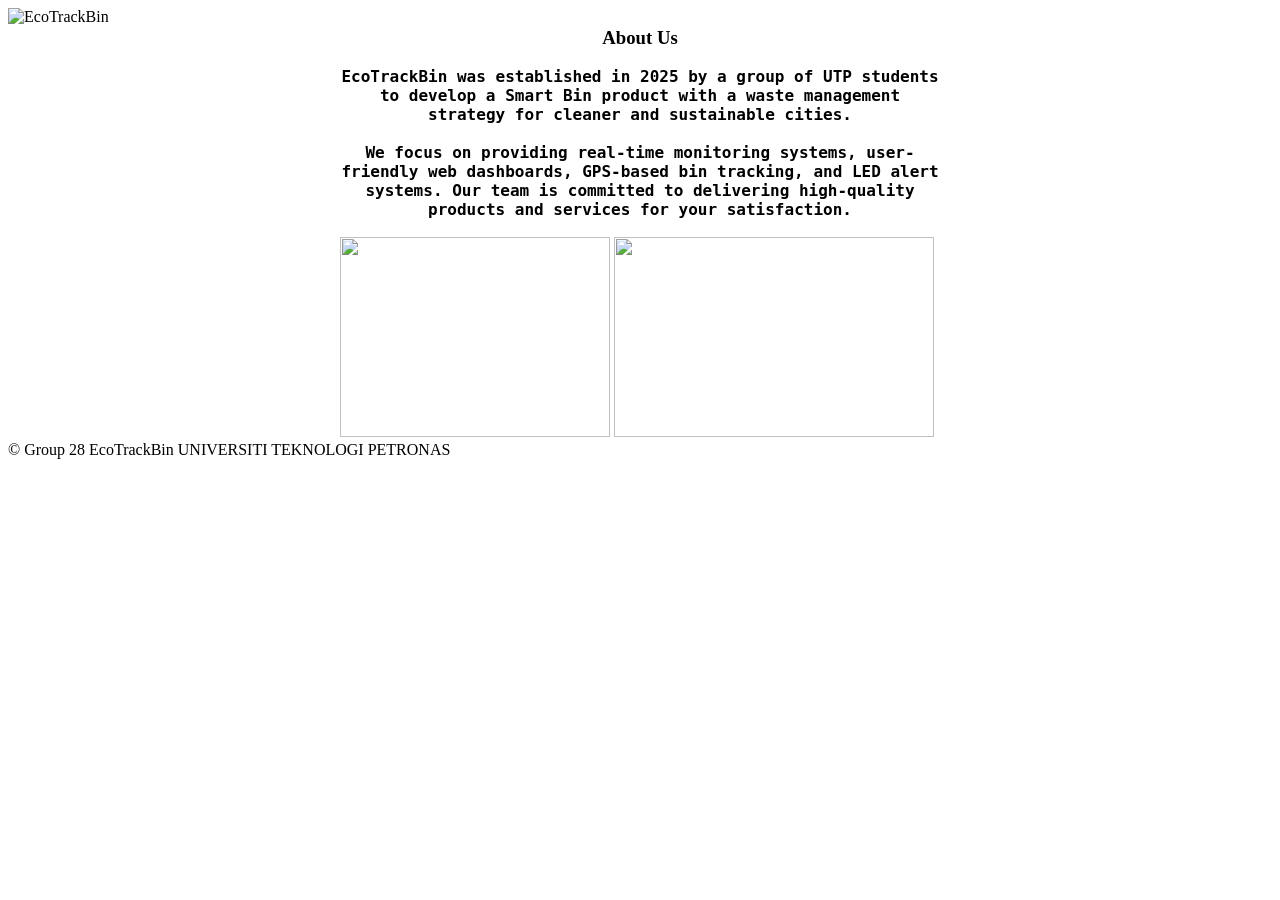
==== about.html @ 50bd2300 "Create about.html" ====
<!DOCTYPE html>
<html lang="en">
<head>
  <meta charset="UTF-8" />
  <meta name="viewport" content="width=device-width, initial-scale=1.0" />
  <title>About Us - EcoTrackBin</title>
  <link rel="stylesheet" href="style.css" />
  <script src="script.js" defer></script>
</head>
<body>
  
<header>
    <img src="logo.png" alt="EcoTrackBin" class="logo" style="width: 150px; height: auto; margin-top: -3.5%;">
  <nav class="nav-links" style ="margin-top: -3.5%;">
    <a href="index.html">HOME</a>
    <a href="about.html">ABOUT US</a>
    <a href="dashboard.html">DASHBOARD</a>
    <a href="team.html">OUR TEAM</a>
  </nav>
</header>

  <section class="section" style="display: flex; flex-direction: column; align-items: center;">
    <h3>About Us</h3>

    <div class="about">
    <h4 style="font-family: monaco, monospace; text-align: center; max-width: 600px; margin: 0 auto;">
    EcoTrackBin was established in 2025 by a group of UTP students to develop a Smart Bin product with a waste management strategy for cleaner and sustainable cities.<br><br>
    We focus on providing real-time monitoring systems, user-friendly web dashboards, GPS-based bin tracking, and LED alert systems. Our team is committed to delivering high-quality products and services for your satisfaction.
  </h4><br>
  <img src="team1.jpeg" style= "width: 270px; height: 200px;">
  <img src="team2.jpeg" style= "width: 320px; height: 200px;">
  </div>
  </section>
  
<footer>
  &copy; Group 28 EcoTrackBin UNIVERSITI TEKNOLOGI PETRONAS
</footer>

</body>
</html>
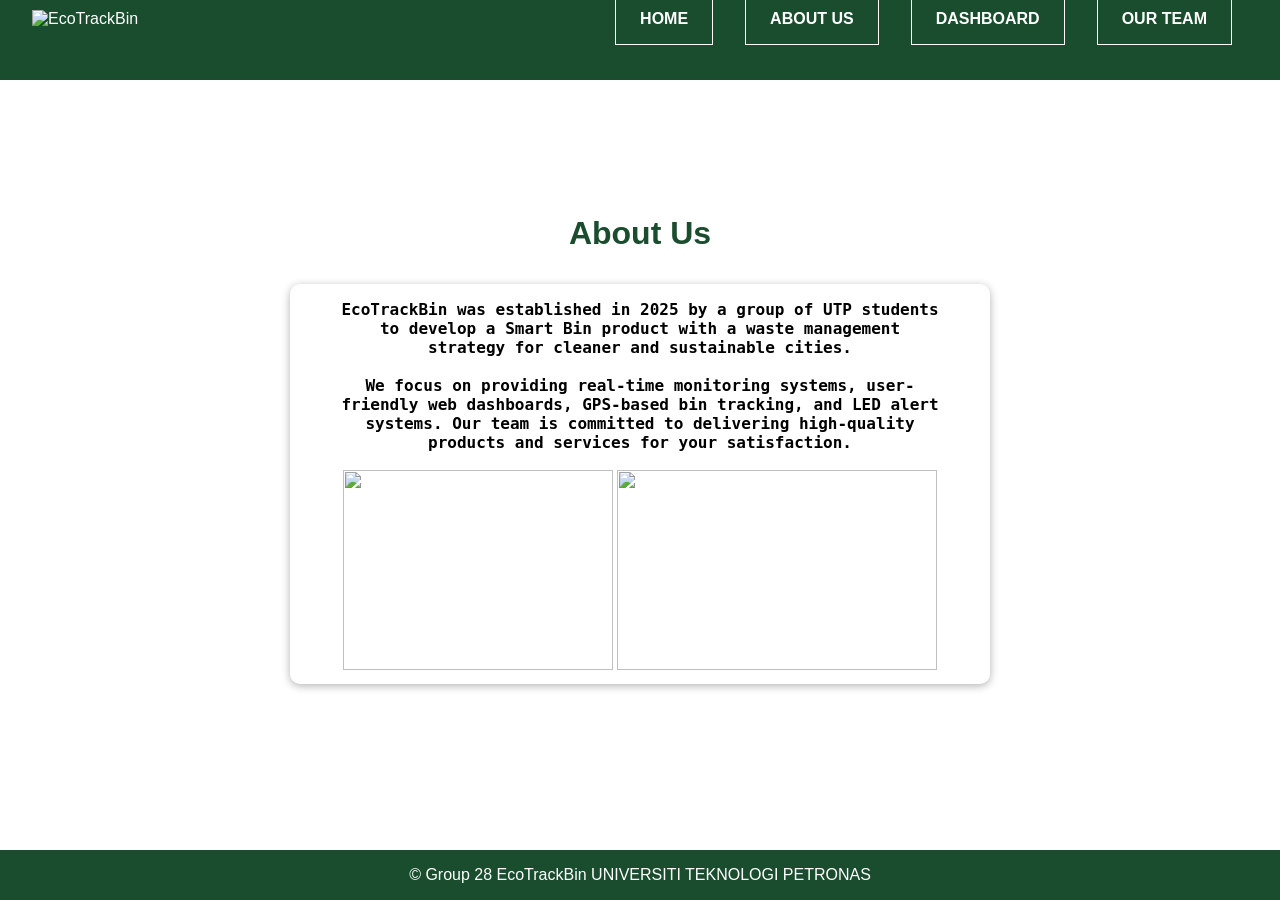
==== commit df7473a2: "Update about.html" ====
--- a/about.html
+++ b/about.html
@@ -5,7 +5,6 @@
   <meta name="viewport" content="width=device-width, initial-scale=1.0" />
   <title>About Us - EcoTrackBin</title>
   <link rel="stylesheet" href="style.css" />
-  <script src="script.js" defer></script>
 </head>
 <body>
   
--- a/style.css
+++ b/style.css
@@ -0,0 +1,153 @@
+* {
+  box-sizing: border-box;
+  margin: 0;
+  padding: 0;
+  font-family: 'Segoe UI', sans-serif;
+}
+
+html, body {
+      height: 100%;
+      margin: 0;
+      padding: 0;
+    }
+
+    body {
+      position: relative;
+      z-index: 0;
+    }
+
+body::before {
+  content: "";
+  position: fixed;
+  top: 0;
+  left: 0;
+  width: 100%;
+  height: 100%;
+  background-image: url('background.jpg');
+  background-size: cover;         
+  background-repeat: no-repeat;
+  background-position: center;
+  opacity: 0.3;                  
+  z-index: -1;                   
+}
+
+header {
+  background-color: #1a4d2e;
+  color: white;
+  padding: 1em 2em;
+  display: flex;
+  justify-content: space-between;
+  align-items: center;
+  flex-wrap: wrap;
+  height: 80px; /* Fix the height so it won't grow */
+  overflow: visible;
+  box-sizing: border-box;
+}
+
+header h1 {
+  font-size: 1.8em;
+}
+
+nav a {
+  margin: 0 1em;
+  text-decoration: none;
+  color: white;
+  font-weight: bold;
+}
+
+.nav-links {
+  display: flex;
+}
+
+/* Individual link styling */
+.nav-links a {
+  background-color: #1a4d2e;
+  color: white;
+  text-decoration: none;
+  padding: 1em 1.5em;
+  font-weight: bold;
+  font-size: 1em;
+  text-align: center;
+  border: 1px solid white;
+  transition: background-color 0.3s ease;
+}
+
+/* Hover effect for links */
+.nav-links a:hover {
+  background-color: white;
+  color: black;
+}
+
+.section {
+  padding: 3em 2em;
+  max-width: 1000px;
+  margin: auto;
+}
+
+.section h3 {
+  font-size: 2em;
+  margin-bottom: 1em;
+  color: #1a4d2e;
+  text-align: center;
+}
+
+.info1 {
+  background-color: #fff;
+  padding: 1em;
+  border-radius: 10px;
+  box-shadow: 0 2px 8px rgba(0, 0, 0, 0.3);
+  text-align: center;
+  margin-top: -5%;
+  margin: -3;
+  width: 700px;
+  height: 400px;
+  transition: transform 0.2s ease;
+}
+
+.info2 {
+  text-align: left;
+}
+
+.about {
+  background-color: #fff;
+  padding: 1em;
+  border-radius: 10px;
+  box-shadow: 0 2px 8px rgba(0, 0, 0, 0.3);
+  text-align: center;
+  width: 700px;
+  height: 400px;
+  transition: transform 0.2s ease;
+}
+
+.section p {
+  font-size: 1.1em;
+  line-height: 1.6em;
+  text-align: center;
+}
+
+html, body {
+  height: 100%;
+  margin: 0;
+  display: flex;
+  flex-direction: column;
+}
+
+main {
+  flex: wrap;
+}
+
+footer {
+  background-color: #1a4d2e;
+  color: white;
+  text-align: center;
+  padding: 1em;
+  margin-top: 2em;
+}
+
+.feature-container {
+  display: flex;
+  flex-direction: column;
+  align-items: center;
+  gap: 30px;
+  margin-top: 2em;
+}
